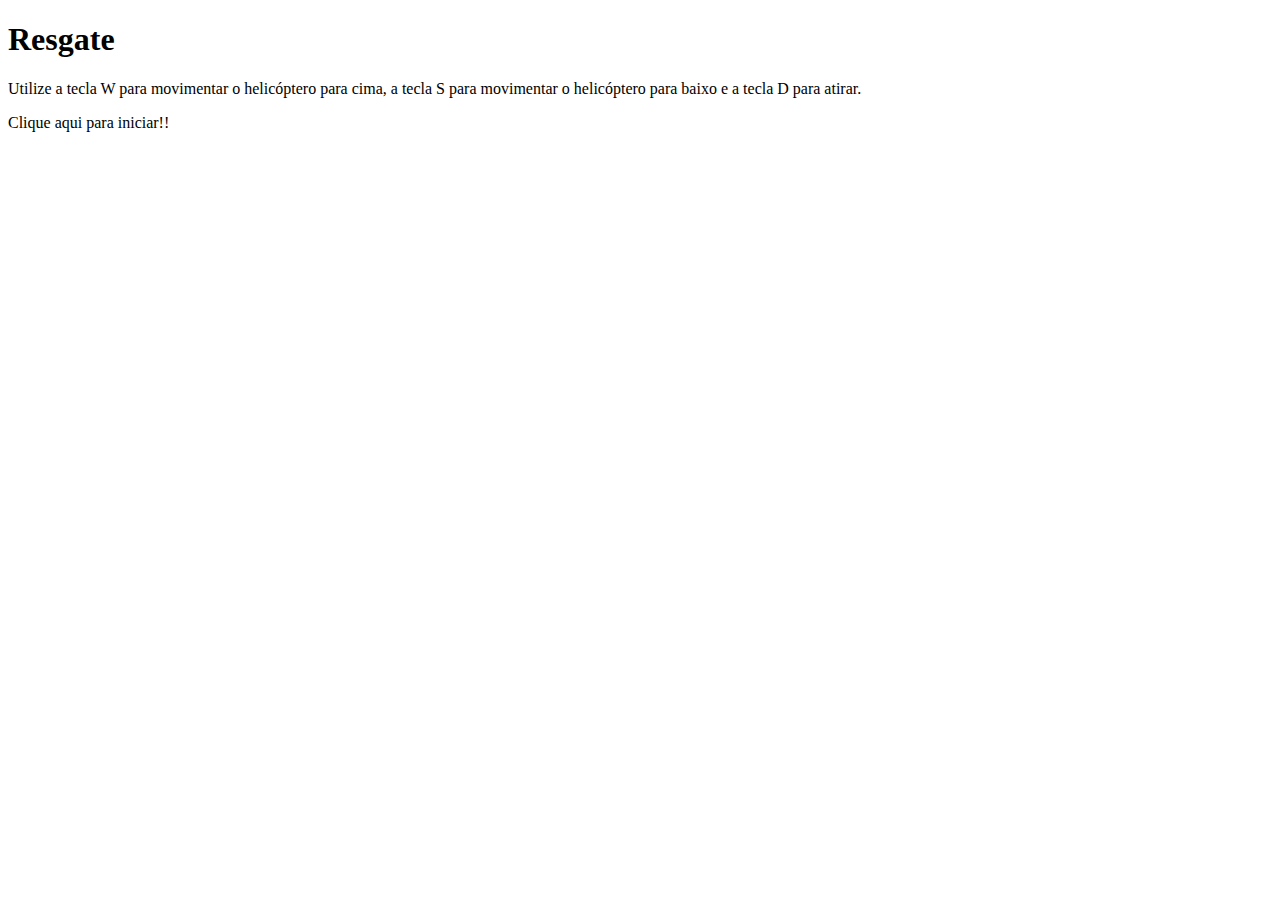
==== index.html @ 244cd5ad "Create index.html" ====
<!doctype html>
<html>
<head>
<meta charset="utf-8">
<link href="/css/estilos.css" rel="stylesheet" type="text/css">
<title>Resgate</title>
</head>

<body>
<div id="container"> <!-- div container !-->

  <div id="fundoGame"> <!-- div fundoGame !-->
  
    <div id="inicio" onclick="start()"><h1> Resgate </h1> <!-- div inicio !-->
    <p>Utilize a tecla W para movimentar o helicóptero para cima, a tecla S para movimentar o helicóptero para baixo e a tecla D para atirar.</p>
    <p> Clique aqui para iniciar!! </p>
    </div> <!-- Fim da div inicio !-->
    
  </div> <!-- Fim da div fundoGame !-->
</div> <!-- Fim da div container !-->
  
<!-- Sons do jogo !-->
<audio src="sons/som.mp3" preload="auto" id="somDisparo"></audio>
<audio src="sons/explosao.mp3" preload="auto" id="somExplosao"></audio>
<audio src="sons/musica_fundo.mp3" preload="auto" id="musica"></audio>
<audio src="sons/gameover.mp3" preload="auto" id="somGameover"></audio>
<audio src="sons/perdido.mp3" preload="auto" id="somPerdido"></audio>  
<audio src="sons/resgate.mp3" preload="auto" id="somResgate"></audio>
<script type="text/javascript" src="/js/jquery-1.11.1.min.js"></script>
<script type="text/javascript" src="/js/js.js"></script>   
<script type="text/javascript" src="/js/jquery-collision.min.js"></script>

</body>
</html>
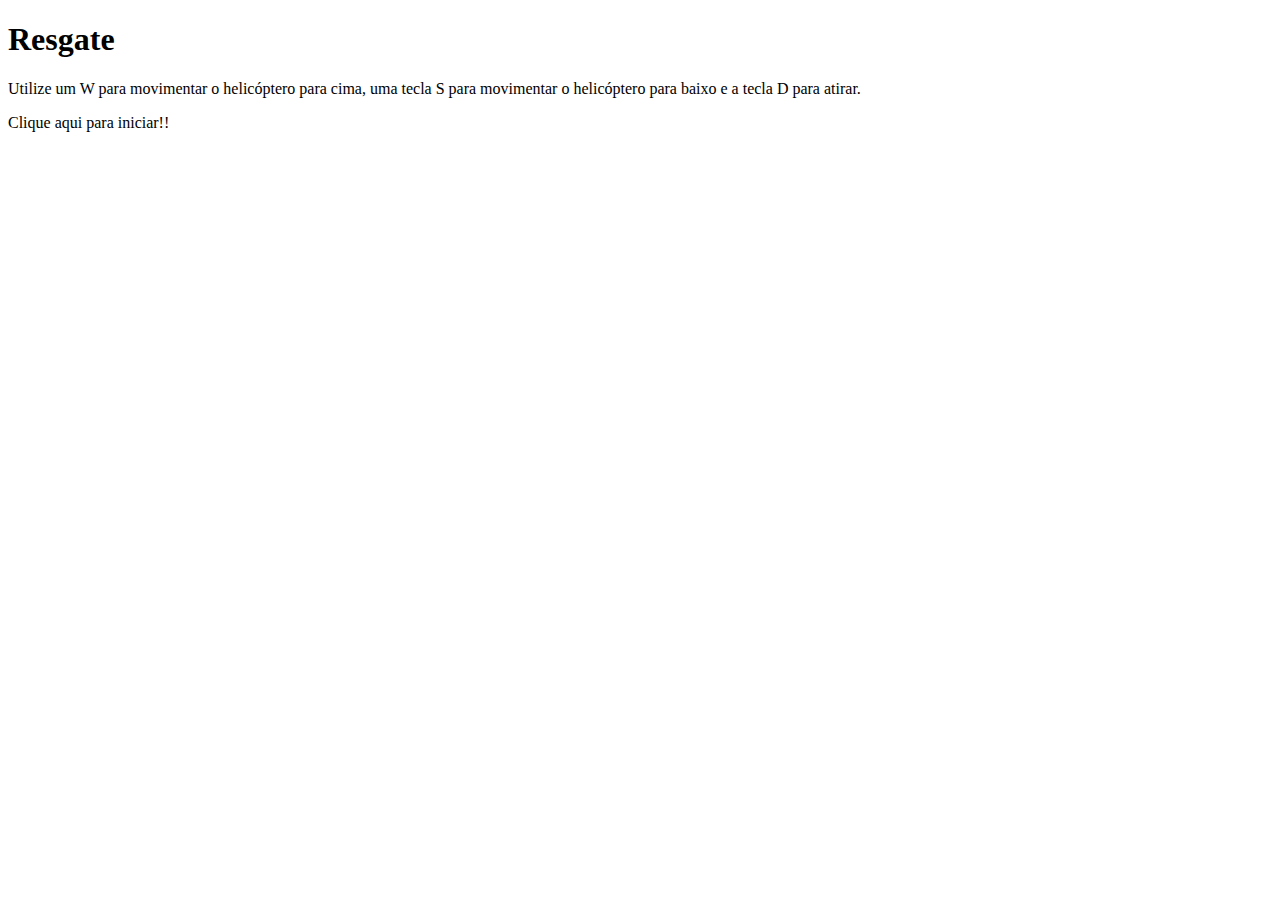
==== commit cdcb2790: "Create index.html" ====
--- a/index.html
+++ b/index.html
@@ -1,34 +1,61 @@
-<!doctype html>
+<!doctypehtml>
+
 <html>
-<head>
+
+<cabeça>
+
 <meta charset="utf-8">
+
 <link href="/css/estilos.css" rel="stylesheet" type="text/css">
+
 <title>Resgate</title>
+
 </head>
 
-<body>
+<corpo>
+
 <div id="container"> <!-- div container !-->
 
   <div id="fundoGame"> <!-- div fundoGame !-->
+
   
+
     <div id="inicio" onclick="start()"><h1> Resgate </h1> <!-- div inicio !-->
-    <p>Utilize a tecla W para movimentar o helicóptero para cima, a tecla S para movimentar o helicóptero para baixo e a tecla D para atirar.</p>
+
+    <p>Utilize um W para movimentar o helicóptero para cima, uma tecla S para movimentar o helicóptero para baixo e a tecla D para atirar.</p>
+
     <p> Clique aqui para iniciar!! </p>
+
     </div> <!-- Fim da div inicio !-->
+
     
+
   </div> <!-- Fim da div fundoGame !-->
+
 </div> <!-- Fim da div container !-->
+
   
+
 <!-- Sons do jogo !-->
+
 <audio src="sons/som.mp3" preload="auto" id="somDisparo"></audio>
+
 <audio src="sons/explosao.mp3" preload="auto" id="somExplosao"></audio>
+
 <audio src="sons/musica_fundo.mp3" preload="auto" id="musica"></audio>
+
 <audio src="sons/gameover.mp3" preload="auto" id="somGameover"></audio>
+
 <audio src="sons/perdido.mp3" preload="auto" id="somPerdido"></audio>  
+
 <audio src="sons/resgate.mp3" preload="auto" id="somResgate"></audio>
+
 <script type="text/javascript" src="/js/jquery-1.11.1.min.js"></script>
+
 <script type="text/javascript" src="/js/js.js"></script>   
+
 <script type="text/javascript" src="/js/jquery-collision.min.js"></script>
 
 </body>
+
 </html>
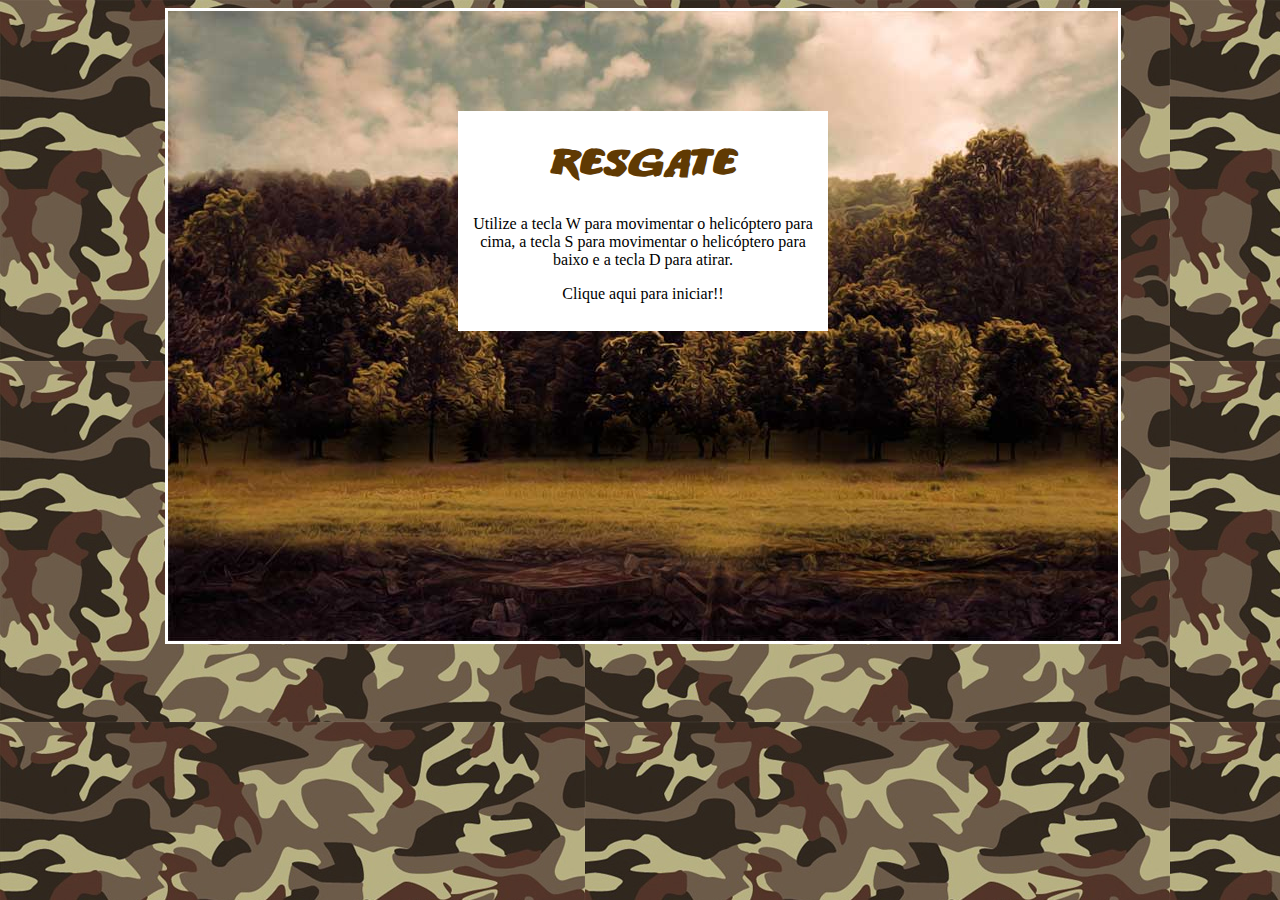
==== commit 5c426349: "Update index.html" ====
--- a/index.html
+++ b/index.html
@@ -1,18 +1,18 @@
-<!doctypehtml>
+<!DOCTYPE html>
 
 <html>
 
-<cabeça>
+<head>
 
 <meta charset="utf-8">
 
-<link href="/css/estilos.css" rel="stylesheet" type="text/css">
+<link href="./Codigo final/css/estilos.css" rel="stylesheet" type="text/css">
 
 <title>Resgate</title>
 
 </head>
 
-<corpo>
+<body>
 
 <div id="container"> <!-- div container !-->
 
@@ -22,9 +22,9 @@
 
     <div id="inicio" onclick="start()"><h1> Resgate </h1> <!-- div inicio !-->
 
-    <p>Utilize um W para movimentar o helicóptero para cima, uma tecla S para movimentar o helicóptero para baixo e a tecla D para atirar.</p>
+    <p>Utilize a tecla W para movimentar o helicóptero para cima, a tecla S para movimentar o helicóptero para baixo e a tecla D para atirar.</p>
 
-    <p> Clique aqui para iniciar!! </p>
+    <p class="mm"> Clique aqui para iniciar!! </p>
 
     </div> <!-- Fim da div inicio !-->
 
@@ -38,23 +38,23 @@
 
 <!-- Sons do jogo !-->
 
-<audio src="sons/som.mp3" preload="auto" id="somDisparo"></audio>
+<audio src="./Codigo final/sons/som.mp3" preload="auto" id="somDisparo"></audio>
 
-<audio src="sons/explosao.mp3" preload="auto" id="somExplosao"></audio>
+<audio src="./Codigo final/sons/explosao.mp3" preload="auto" id="somExplosao"></audio>
 
-<audio src="sons/musica_fundo.mp3" preload="auto" id="musica"></audio>
+<audio src="./Codigo final/sons/musica_fundo.mp3" preload="auto" id="musica"></audio>
 
-<audio src="sons/gameover.mp3" preload="auto" id="somGameover"></audio>
+<audio src="./Codigo final/sons/gameover.mp3" preload="auto" id="somGameover"></audio>
 
-<audio src="sons/perdido.mp3" preload="auto" id="somPerdido"></audio>  
+<audio src="./Codigo final/sons/perdido.mp3" preload="auto" id="somPerdido"></audio>  
 
-<audio src="sons/resgate.mp3" preload="auto" id="somResgate"></audio>
+<audio src="./Codigo final/sons/resgate.mp3" preload="auto" id="somResgate"></audio>
 
-<script type="text/javascript" src="/js/jquery-1.11.1.min.js"></script>
+<script type="text/javascript" src="./Codigo final/js/jquery-1.11.1.min.js"></script>
 
-<script type="text/javascript" src="/js/js.js"></script>   
+<script type="text/javascript" src="./Codigo final/js/js.js"></script>   
 
-<script type="text/javascript" src="/js/jquery-collision.min.js"></script>
+<script type="text/javascript" src="./Codigo final/js/jquery-collision.min.js"></script>
 
 </body>
 
--- a/Codigo final/css/estilos.css
+++ b/Codigo final/css/estilos.css
@@ -0,0 +1,266 @@
+@font-face {
+  font-family:Titulo;
+  src:url(../fontes/ANODETONOONE.TTF);
+}
+
+h1 {
+  font-family:Titulo;
+  font-size:40px;
+  color:#603A03;
+}
+
+body {
+  background-image:url(../imgs/fundo.jpg);
+}
+
+#container{
+  width:950px;
+  height:auto;
+  position:relative;
+  margin-left:auto;
+  margin-right:auto;
+}
+
+
+#fundoGame {
+  width:950px;
+  height:630px;
+  background-image:url(../imgs/fundo_game.jpg);
+  border-color:#FFF;
+  border-style:solid;
+}
+
+#jogador {
+  width:256px;
+  height:66px;
+  position:absolute;
+  left:8px;
+  top:179px;
+background-image:url(../imgs/apache.png);
+
+}
+
+#inimigo1 {
+  width: 256px;
+  height: 66px;
+  position: absolute;
+  left: 689px;
+  top: 253px;
+  background-image:url(../imgs/inimigo1.png);
+  
+}
+
+#inimigo2 {
+  width: 165px;
+  height: 70px;
+  position: absolute;
+  left: 775px;
+  top: 447px;
+  background-image: url(../imgs/inimigo2.png);
+}
+
+#amigo {
+  width: 44px;
+  height: 51px;
+  position: absolute;
+  left: 10px;
+  top: 464px;
+  background-image:url(../imgs/amigo.png);
+}
+
+#inicio {
+  width:350px;
+  height:200px;
+  background-color:#FFF;
+   margin-left:auto;
+        margin-right:auto;
+   margin-top:100px;
+  text-align:center;
+  padding:10px;
+
+}
+
+.anima1{
+  background-image:url(../imgs/ helicoptero.png);
+  animation:play .5s steps(2) infinite;
+  
+  -webkit-animation: play .5s steps(2) infinite;
+  -moz-animation: play .5s steps(2) infinite;
+  -ms-animation: play .5s steps(2) infinite;
+  -o-animation: play .5s steps(2) infinite;
+  }
+  
+  @keyframes play {
+  from {background-position:0px;}
+  to {background-position:-512px;}
+}
+
+@-webkit-keyframes play {
+   from { background-position:0px; }
+     to { background-position: -512px; }
+}
+
+@-moz-keyframes play {
+   from { background-position:0px; }
+     to { background-position: -512px; }
+}
+
+@-ms-keyframes play {
+   from { background-position:0px; }
+     to { background-position: -512px; }
+}
+
+@-o-keyframes play {
+   from { background-position:0px; }
+     to { background-position: -512px; }
+}
+
+.anima2 {
+    background-image:url(../imgs/inimigo1.png);
+    animation: play .5s steps(2) infinite;
+    
+    -webkit-animation: play .5s steps(2) infinite;
+    -moz-animation: play .5s steps(2) infinite;
+    -ms-animation: play .5s steps(2) infinite;
+    -o-animation: play .5s steps(2) infinite; 
+}
+
+.anima3 {
+    background-image:url(../imgs/amigo.png);
+    animation:play2 .9s steps(12) infinite;
+  
+    -webkit-animation: play2 .9s steps(12) infinite;
+    -moz-animation: play2 .9s steps(12) infinite;
+    -ms-animation: play2 .9s steps(12) infinite;
+    -o-animation: play2 .9s steps(12) infinite;
+}
+
+@keyframes play2 {
+  from {background-position:0px;}
+  to {background-position:-528px;}
+}
+
+@-webkit-keyframes play2 {
+   from { background-position:    0px; }
+     to { background-position: -528px; }
+}
+
+@-moz-keyframes play2 {
+   from { background-position:    0px; }
+     to { background-position: -528px; }
+}
+
+@-ms-keyframes play2 {
+   from { background-position:    0px; }
+     to { background-position: -528px; }
+}
+
+@-o-keyframes play2 {
+   from { background-position:    0px; }
+     to { background-position: -528px; }
+}
+
+#disparo {
+  width: 50px;
+  height: 8px;
+  position: absolute;
+  background-image: url(../imgs/disparo.png);
+}
+
+#explosao1 {
+  width:15px;
+  height:87px;
+  position:absolute;
+  background-image: url(../imgs/explosao.png);
+}
+
+#explosao2 {
+  width:15px;
+  height:87px;
+  position:absolute;
+  background-image: url(../imgs/explosao.png);
+}
+
+#explosao3 {
+  width:44px;
+  height:51px;
+  position:absolute;
+
+}
+
+.anima4 {
+  width:44px;
+  height:51px;
+  background-image: url(../imgs/amigo_morte.png);
+  animation:play3 .5s steps(7) infinite;
+  -webkit-animation: play3 .5s steps(7) infinite;
+     -moz-animation: play3 .5s steps(7) infinite;
+      -ms-animation: play3 .5s steps(7) infinite;
+       -o-animation: play3 .5s steps(7) infinite;
+}
+
+@keyframes play3 {
+  from {background-position:0px;}
+  to {background-position:-308px;}
+}
+
+@-webkit-keyframes play3 {
+   from { background-position:    0px; }
+     to { background-position: -308px; }
+}
+
+@-moz-keyframes play3 {
+   from { background-position:    0px; }
+     to { background-position: -308px; }
+}
+
+@-ms-keyframes play3 {
+   from { background-position:    0px; }
+     to { background-position: -308px; }
+}
+
+@-o-keyframes play3 {
+   from { background-position:    0px; }
+     to { background-position: -308px; }
+}
+
+#placar {
+  width: 450px;
+  height: 50px;
+  position: absolute;
+  left: 5px;
+  top: 590px;
+}
+
+h2 {
+  font-family:Titulo;
+  font-size:20px;
+  color:#FFF;
+}
+
+#energia {
+  width: 140px;
+  height: 38px;
+  position: absolute;
+  left: 750px;
+  top: 7px;  
+}
+
+h3 {
+  font-family:Titulo;
+  font-size:20px;
+  color:#603A03;
+
+}
+
+#fim {
+  width:350px;
+  height:200px;
+  background-color:#FFF;
+  margin-left:auto;
+  margin-right:auto;
+  margin-top:100px;
+  text-align:center;
+  padding:10px;
+
+}
